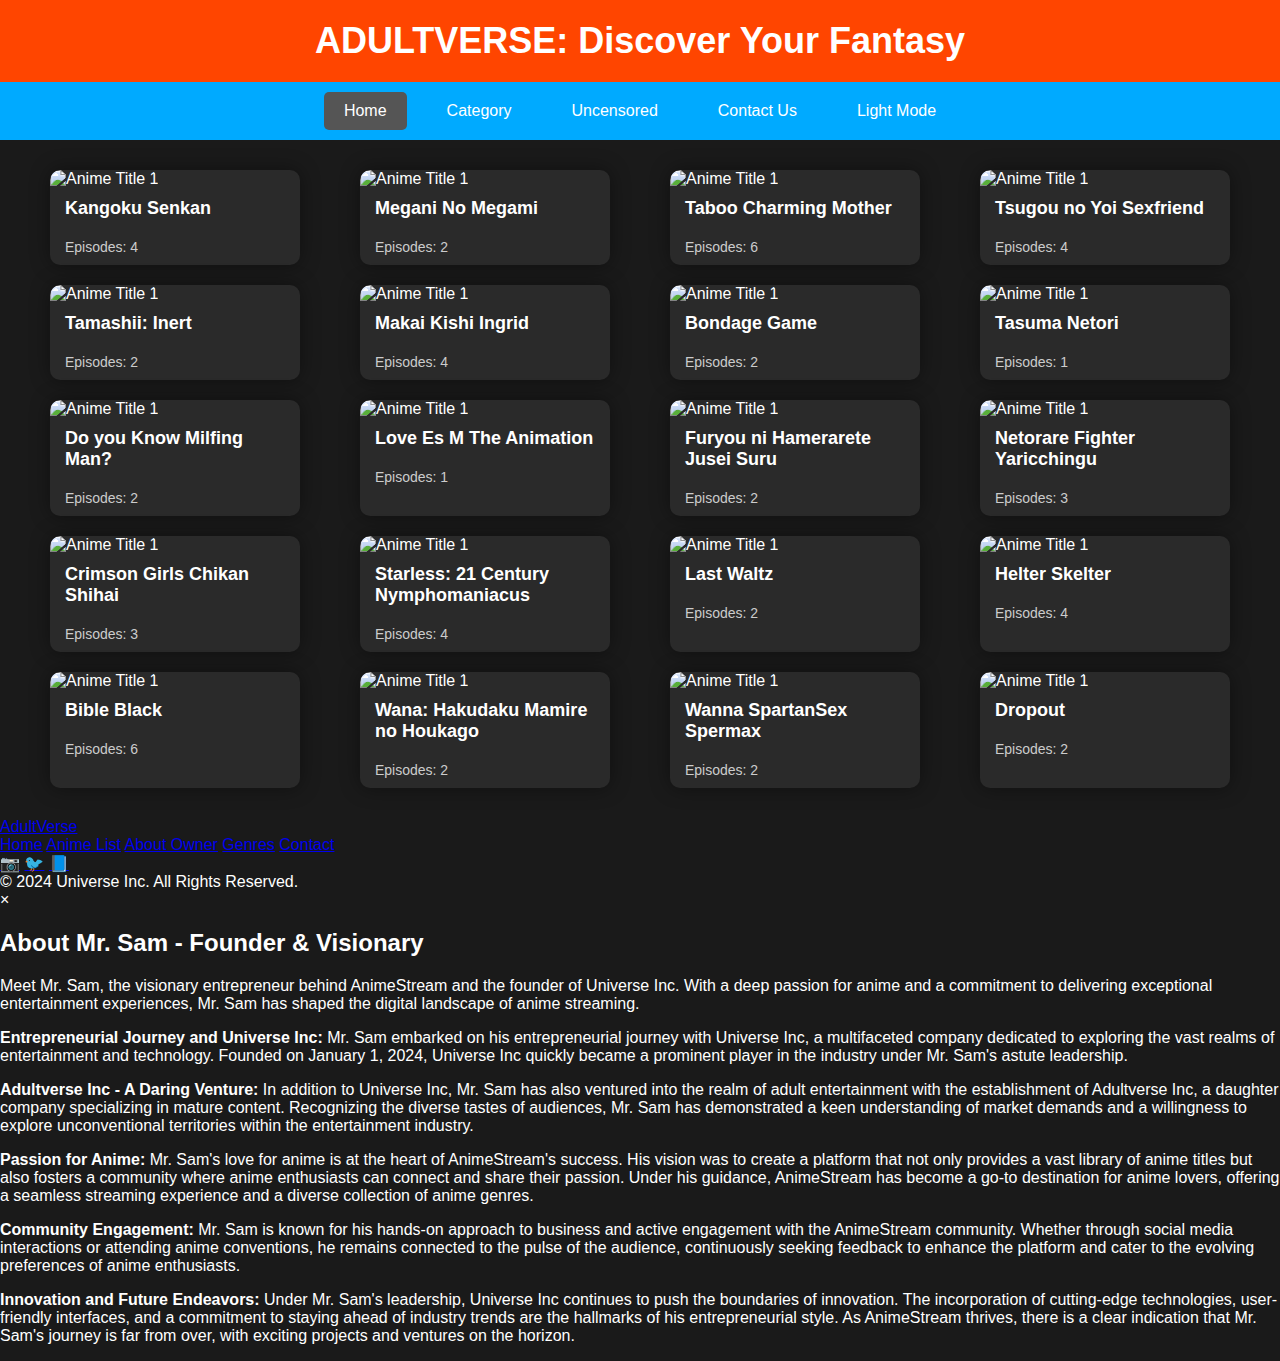
==== index.html @ 8cd019e7 "Update index.html" ====
<!DOCTYPE html>
<html lang="en">
  <head>
    <meta charset="UTF-8" />
    <meta name="viewport" content="width=device-width, initial-scale=1.0" />
    <link rel="stylesheet" href="styles.css" />
    <title>ADULTVERSE</title>
  </head>
  <body>
    <header>
      <h1>ADULTVERSE: Discover Your Fantasy</h1>
    </header>
    <nav>
      <a href="#" style="background-color: #555">Home</a>
      <a href="#">Category</a>
      <a href="#">Uncensored</a>
      <a href="https://adultverse-contact.netlify.app/">Contact Us</a>
      <a class="dark" id="dark-mode" href="#" onclick="togglemode()"
        >Light Mode</a
      >
    </nav>

    <div class="anime-list">
      <!-- Anime Cards -->
      <div class="anime-card" onclick="openEpisodeModal('anime1')">
        <img src="https://geeksoncoffee.com/wp-content/uploads/2020/02/4-.-KangokuSenkan.jpeg" alt="Anime Title 1" class="anime-image" />
        <div class="anime-title">Kangoku Senkan</div>
        <div class="anime-episode">Episodes: 4</div>
      </div>

<!--       <div class="anime-card" onclick="openEpisodeModal('anime2')">
        <img
          src="https://www.onlyhentaistuff.com/contents/videos_screenshots/0/308/preview.jpg"
          alt="Anime Title 1"
          class="anime-image"
        />
        <div class="anime-title">Fela Pure</div>
        <div class="anime-episode">Episodes: 1</div>
      </div> -->

      <div class="anime-card" onclick="openEpisodeModal('anime3')">
        <img
          src="https://encrypted-tbn0.gstatic.com/images?q=tbn:ANd9GcT2Z4GWxVIDCKoZxnJ7k2TAKqs3x3QdNumkmqwXas2v31WjmzHYTFcpNx2dM0aFGhirfdk&usqp=CAU"
          alt="Anime Title 1"
          class="anime-image"
        />
        <div class="anime-title">Megani No Megami</div>
        <div class="anime-episode">Episodes: 2</div>
      </div>

      <div class="anime-card" onclick="openEpisodeModal('anime4')">
        <img
          src="https://i.shoujoramune.com/wp-content/uploads/2017/06/enbo-taboo-charming-mother-ep-1-cover.jpg"
          alt="Anime Title 1"
          class="anime-image"
        />
        <div class="anime-title">Taboo Charming Mother</div>
        <div class="anime-episode">Episodes: 6</div>
      </div>
      <div class="anime-card" onclick="openEpisodeModal('anime5')">
        <img
          src="https://hentaibar.com/contents/videos_screenshots/0/680/preview.jpg"
          alt="Anime Title 1"
          class="anime-image"
        />
        <div class="anime-title">Tsugou no Yoi Sexfriend</div>
        <div class="anime-episode">Episodes: 4</div>
      </div>
      <div class="anime-card" onclick="openEpisodeModal('anime6')">
        <img
          src="https://static6.hentai-img.com/upload/20180329/411/420640/3.gif"
          alt="Anime Title 1"
          class="anime-image"
        />
        <div class="anime-title">Tamashii: Inert</div>
        <div class="anime-episode">Episodes: 2</div>
      </div>
      <div class="anime-card" onclick="openEpisodeModal('anime7')">
        <img
          src="https://uncensoredhentai.xxx/wp-content/uploads/2022/08/cover_makai-kishi-ingrid-1.jpg"
          alt="Anime Title 1"
          class="anime-image"
        />
        <div class="anime-title">Makai Kishi Ingrid</div>
        <div class="anime-episode">Episodes: 4</div>
      </div>
      <div class="anime-card" onclick="openEpisodeModal('anime8')">
        <img
          src="https://www.xanimeporn.com/wp-content/uploads/2015/09/thumb-bondage-game2.jpg"
          alt="Anime Title 1"
          class="anime-image"
        />
        <div class="anime-title">Bondage Game</div>
        <div class="anime-episode">Episodes: 2</div>
      </div>
      <div class="anime-card" onclick="openEpisodeModal('anime9')">
        <img
          src="https://hentaihd.net/wp-content/uploads/2023/10/Tsuma-Netori-Kan-Episode-1-Sample-12.jpg"
          alt="Anime Title 1"
          class="anime-image"
        />
        <div class="anime-title">Tasuma Netori</div>
        <div class="anime-episode">Episodes: 1</div>
      </div>
      <div class="anime-card" onclick="openEpisodeModal('anime10')">
        <img
          src="https://media.hentaifreak.org/do-you-know-the-milfing-man-episode-1.jpg"
          alt="Anime Title 1"
          class="anime-image"
        />
        <div class="anime-title">Do you Know Milfing Man?</div>
        <div class="anime-episode">Episodes: 2</div>
      </div>
      <div class="anime-card" onclick="openEpisodeModal('anime11')">
        <img
          src="https://geeksoncoffee.com/wp-content/uploads/2022/05/Love-es-M-The-Animation.jpg"
          alt="Anime Title 1"
          class="anime-image"
        />
        <div class="anime-title">Love Es M The Animation</div>
        <div class="anime-episode">Episodes: 1</div>
      </div>
<!--       <div class="anime-card" onclick="openEpisodeModal('anime12')">
        <img
          src="https://hentaibar.com/contents/videos_screenshots/0/181/preview_360.mp4.jpg"
          alt="Anime Title 1"
          class="anime-image"
        />
        <div class="anime-title">Ano Danchi no Tsuma-tachi</div>
        <div class="anime-episode">Episodes: 2</div>
      </div> -->
      <div class="anime-card" onclick="openEpisodeModal('anime13')">
        <img
          src="https://hentaibar.com/contents/videos_screenshots/1000/1614/preview_1080p.mp4.jpg"
          alt="Anime Title 1"
          class="anime-image"
        />
        <div class="anime-title">Furyou ni Hamerarete Jusei Suru</div>
        <div class="anime-episode">Episodes: 2</div>
      </div>
      <div class="anime-card" onclick="openEpisodeModal('anime14')">
        <img
          src="https://geeksoncoffee.com/wp-content/uploads/2022/05/Netorare-Fighter-Yaricchingu.jpg"
          alt="Anime Title 1"
          class="anime-image"
        />
        <div class="anime-title">Netorare Fighter Yaricchingu</div>
        <div class="anime-episode">Episodes: 3</div>
      </div>
      <div class="anime-card" onclick="openEpisodeModal('anime15')">
        <img
          src="https://static.hentai-img.com/upload/20120528/4/3894/13.gif"
          alt="Anime Title 1"
          class="anime-image"
        />
        <div class="anime-title">Crimson Girls Chikan Shihai</div>
        <div class="anime-episode">Episodes: 3</div>
      </div>
      <div class="anime-card" onclick="openEpisodeModal('anime16')">
        <img
          src="https://img.xbooru.com//images/432/ef02e02d68f6d1a7cb19176a60d37fec.gif"
          alt="Anime Title 1"
          class="anime-image"
        />
        <div class="anime-title">Starless: 21 Century Nymphomaniacus</div>
        <div class="anime-episode">Episodes: 4</div>
      </div>
      <div class="anime-card" onclick="openEpisodeModal('anime17')">
        <img
          src="https://geeksoncoffee.com/wp-content/uploads/2020/02/9.3-Last-Waltz-HakudakuMamire-no-NatsuGasshuku.jpeg"
          alt="Anime Title 1"
          class="anime-image"
        />
        <div class="anime-title">Last Waltz</div>
        <div class="anime-episode">Episodes: 2</div>
      </div>
      <div class="anime-card" onclick="openEpisodeModal('anime18')">
        <img
          src="https://img3.gelbooru.com/images/18/5d/185de07ce8bae9287b76d96ba28bf6fc.gif"
          alt="Anime Title 1"
          class="anime-image"
        />
        <div class="anime-title">Helter Skelter</div>
        <div class="anime-episode">Episodes: 4</div>
      </div>
      <div class="anime-card" onclick="openEpisodeModal('anime19')">
        <img
          src="https://geeksoncoffee.com/wp-content/uploads/2022/05/Bible-Black.jpg"
          alt="Anime Title 1"
          class="anime-image"
        />
        <div class="anime-title">Bible Black</div>
        <div class="anime-episode">Episodes: 6</div>
      </div>
      <div class="anime-card" onclick="openEpisodeModal('anime20')">
        <img
          src="https://hentaibar.com/contents/videos_screenshots/0/77/preview_360.mp4.jpg"
          alt="Anime Title 1"
          class="anime-image"
        />
        <div class="anime-title">Wana: Hakudaku Mamire no Houkago</div>
        <div class="anime-episode">Episodes: 2</div>
      </div>
      <div class="anime-card" onclick="openEpisodeModal('anime21')">
        <img
          src="https://geeksoncoffee.com/wp-content/uploads/2020/02/5.-Wanna-SpartanSexSpermax.jpeg"
          alt="Anime Title 1"
          class="anime-image"
        />
        <div class="anime-title">Wanna SpartanSex Spermax</div>
        <div class="anime-episode">Episodes: 2</div>
      </div>
      <div class="anime-card" onclick="openEpisodeModal('anime22')">
        <img
          src="https://encrypted-tbn0.gstatic.com/images?q=tbn:ANd9GcTw5wa5J-Tko1kUBcBr1A2EMt4cWrpM7fetYMRxtLgc9rA4l8HIKx0EWjJUx7-SzjrhRqE&usqp=CAU"
          alt="Anime Title 1"
          class="anime-image"
        />
        <div class="anime-title">Dropout</div>
        <div class="anime-episode">Episodes: 2</div>
      </div>
    </div>

    <!-- Episode Modal -->
    <div id="episode-modal" class="modal" style="overflow: hidden">
      <div class="modal-content">
        <span class="close" onclick="closeEpisodeModal()">&times;</span>
        <h2>Select The Episode You Want To Watch:</h2>
        <div id="episode-list" class="episode-list"></div>
      </div>
    </div>

    <!-- Player Modal -->
    <div id="player-modal" class="modal player-modal">
      <span class="close" onclick="closePlayerModal()">&times;</span>
      <iframe
        id="video-frame"
        width="100%"
        height="100%"
        frameborder="0"
        allowfullscreen
      ></iframe>
    </div>
    <footer>
      <div class="footer-content">
        <div class="footer-logo">
          <a href="#" class="footer-link">AdultVerse</a>
        </div>
        <div class="footer-links">
          <a href="https://adultverse.netlify.app/" class="footer-link">Home</a>
          <a href="#" class="footer-link">Anime List</a>
          <a href="#" class="footer-link" onclick="toggleOwnerSection()"
            >About Owner</a
          >
          <a href="#" class="footer-link">Genres</a>
          <a href="https://adultverse-contact.netlify.app/" class="footer-link">Contact</a>
        </div>
        <div class="footer-social">
          <a href="#" class="social-icon">📷</a>
          <a href="#" class="social-icon">🐦</a>
          <a href="#" class="social-icon">📘</a>
        </div>
      </div>
      <div class="footer-copyright">
        &copy; 2024 Universe Inc. All Rights Reserved.
      </div>
    </footer>
   <!-- About Owner Section -->
<div class="owner-section" id="ownerSection">
  <div class="owner-content">
      <span class="close-btn" onclick="toggleOwnerSection()">&times;</span>
      <h2>About Mr. Sam - Founder & Visionary</h2>
      <p>
          Meet Mr. Sam, the visionary entrepreneur behind AnimeStream and the founder of Universe Inc.
          With a deep passion for anime and a commitment to delivering exceptional entertainment experiences,
          Mr. Sam has shaped the digital landscape of anime streaming.
      </p>
      <p>
          <b>Entrepreneurial Journey and Universe Inc:</b>
          Mr. Sam embarked on his entrepreneurial journey with Universe Inc, a multifaceted company dedicated
          to exploring the vast realms of entertainment and technology. Founded on January 1, 2024, Universe Inc
          quickly became a prominent player in the industry under Mr. Sam's astute leadership.
      </p>
      <p>
          <b>Adultverse Inc - A Daring Venture:</b>
          In addition to Universe Inc, Mr. Sam has also ventured into the realm of adult entertainment
          with the establishment of Adultverse Inc, a daughter company specializing in mature content.
          Recognizing the diverse tastes of audiences, Mr. Sam has demonstrated a keen understanding of market
          demands and a willingness to explore unconventional territories within the entertainment industry.
      </p>
      <p>
          <b>Passion for Anime:</b>
          Mr. Sam's love for anime is at the heart of AnimeStream's success. His vision was to create a platform
          that not only provides a vast library of anime titles but also fosters a community where anime enthusiasts
          can connect and share their passion. Under his guidance, AnimeStream has become a go-to destination for anime
          lovers, offering a seamless streaming experience and a diverse collection of anime genres.
      </p>
      <p>
          <b>Community Engagement:</b> 
          Mr. Sam is known for his hands-on approach to business and active engagement with the AnimeStream community.
          Whether through social media interactions or attending anime conventions, he remains connected to the pulse
          of the audience, continuously seeking feedback to enhance the platform and cater to the evolving preferences
          of anime enthusiasts.
      </p>
      <p>
          <b>Innovation and Future Endeavors:</b>
          Under Mr. Sam's leadership, Universe Inc continues to push the boundaries of innovation.
          The incorporation of cutting-edge technologies, user-friendly interfaces, and a commitment to staying ahead
          of industry trends are the hallmarks of his entrepreneurial style. As AnimeStream thrives, there is a clear
          indication that Mr. Sam's journey is far from over, with exciting projects and ventures on the horizon.
      </p>
  </div>
</div>

    <script src="script.js"></script>
  </body>
</html>
---- styles.css ----
body {
  font-family: "Roboto", sans-serif;
  background-color: #1a1a1a; /* Dark background */
  color: #ffffff; /* Light text color */
  margin: 0;
  padding: 0;
}

header {
   /* Vibrant header color */
  color: #ffffff;
  text-align: center;
  padding: 20px;
}

header {
  background-color: #ff4500;
  color: #fff;
  padding: 20px;
  text-align: center;
}

h1 {
  margin: 0;
  font-size: 36px;
}

nav {
  display: flex;
  justify-content: center;
  background-color: #00aaff;
  padding: 10px;
}

nav a {
  color: #fff;
  text-decoration: none;
  padding: 10px 20px;
  margin: 0 10px;
  border-radius: 5px;
  transition: background-color 0.3s;
  font-size: 16px;
}

nav a:hover {
  background-color: #555;
}

.anime-list {
  display: flex;
  flex-wrap: wrap;
  justify-content: space-around;
  margin: 20px;
}

.anime-card {
  width: 250px;
  margin: 10px;
  background-color: #2a2a2a; /* Dark card background */
  border-radius: 10px;
  overflow: hidden;
  box-shadow: 0 0 20px rgba(0, 0, 0, 0.4);
  cursor: pointer;
  transition: transform 0.3s, box-shadow 0.3s;
}

.anime-card:hover {
  transform: scale(1.05);
  box-shadow: 0 0 30px rgba(0, 0, 0, 0.6);
}

.anime-image {
  width: 100%;
  height: 150px; /* Adjust the height as needed */
  object-fit: cover;
  border-top-left-radius: 10px;
  border-top-right-radius: 10px;
}

.anime-title {
  font-size: 18px;
  font-weight: bold;
  padding: 10px 15px;
  color: #ffffff;
}

.anime-episode {
  font-size: 14px;
  padding: 10px 15px;
  color: #cccccc;
}

.modal {
  display: none;
  position: fixed;
  z-index: 1;
  left: 0;
  top: 0;
  width: 100%;
  height: 100%;
  overflow: auto;
  background-color: rgba(0, 0, 0, 0.7);
}

.modal-content {
  background-color: #1a1a1a; /* Dark modal background */
  margin: 10% auto;
  padding: 20px;
  border-radius: 10px;
  position: relative;
  box-shadow: 0 0 20px rgba(0, 0, 0, 0.6);
}

.close {
  position: absolute;
  top: 10px;
  right: 10px;
  font-size: 3rem;
  color: #ffffff;
  cursor: pointer;
}

.episode-list {
  display: flex;
  flex-direction: column;
  align-items: center;
}
.episode-list div {
  width: 40%;
  font-size: 1.4rem;
}

.episode-card {
  width: 80px;
  padding: 10px;
  margin: 5px;
  background-color: #333333; /* Dark episode card background */
  border-radius: 10px;
  text-align: center;
  cursor: pointer;
  transition: background-color 0.2s;
}

.episode-card:hover {
  background-color: #555555; /* Hover background color for episode cards */
}

.player-modal {
  padding: 0;
}
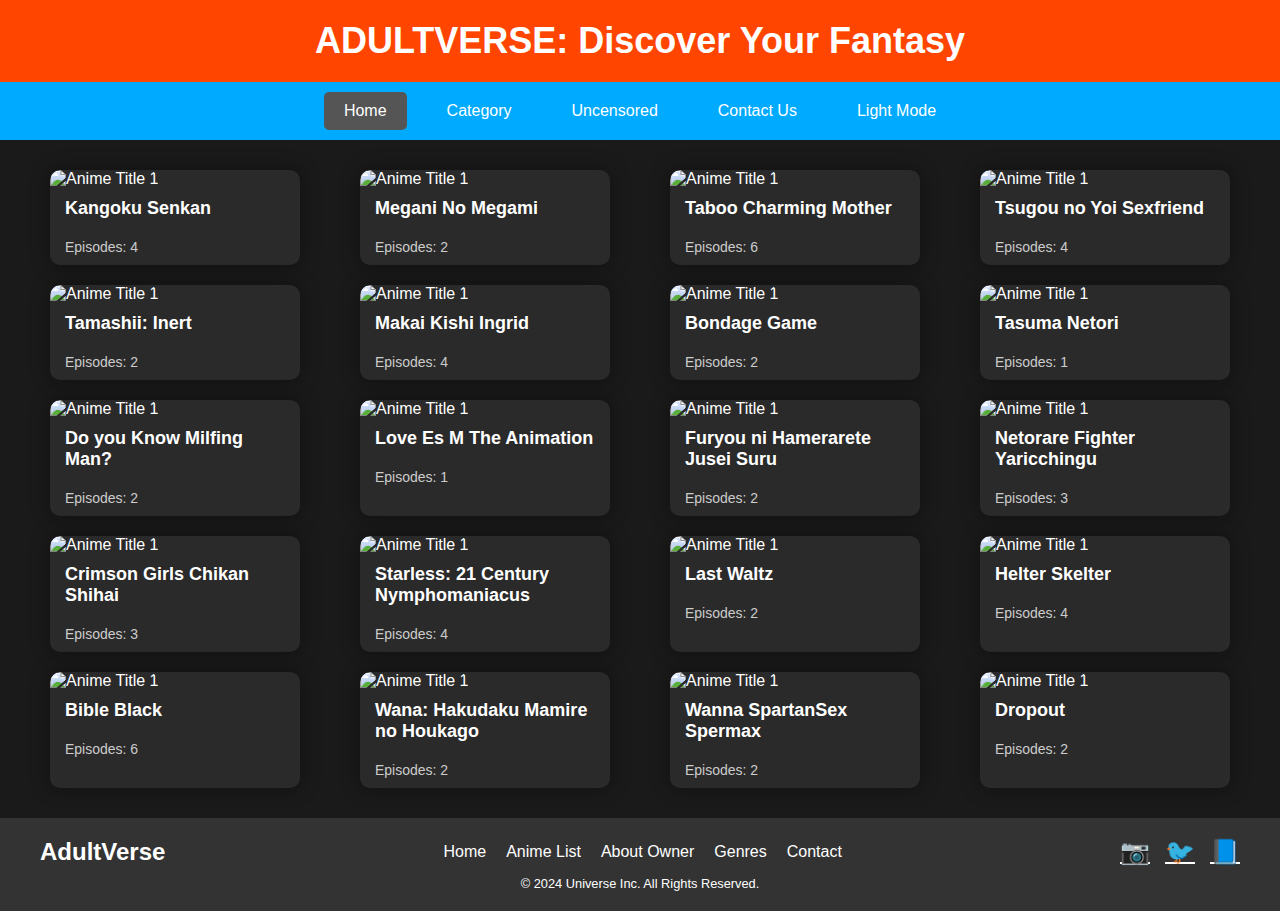
==== commit c1f0db4e: "Update index.html" ====
--- a/index.html
+++ b/index.html
@@ -59,7 +59,7 @@
       </div>
       <div class="anime-card" onclick="openEpisodeModal('anime5')">
         <img
-          src="https://hentaibar.com/contents/videos_screenshots/0/680/preview.jpg"
+          src="https://encrypted-tbn0.gstatic.com/images?q=tbn:ANd9GcRUaJyIGODSlscuvkkQUfcbHoKlfVdHk8PQ3RGbOKcgTxNAzUhtbstEwbQ&s=10"
           alt="Anime Title 1"
           class="anime-image"
         />
--- a/styles.css
+++ b/styles.css
@@ -148,3 +148,90 @@
 .player-modal {
   padding: 0;
 }
+footer {
+  background-color: #333;
+  color: #fff;
+  padding: 20px 0;
+  text-align: center;
+}
+
+.footer-content {
+  display: flex;
+  justify-content: space-between;
+  align-items: center;
+  max-width: 1200px;
+  margin: 0 auto;
+}
+
+.footer-logo {
+  font-size: 1.5rem;
+  font-weight: bold;
+  color: #ff9900;
+  text-decoration: none;
+}
+
+.footer-links {
+  display: flex;
+  gap: 20px;
+}
+
+.footer-link {
+  color: #fff;
+  text-decoration: none;
+  transition: color 0.3s ease-in-out;
+}
+
+.footer-link:hover {
+  color: #ff9900;
+}
+
+.footer-social {
+  display: flex;
+  gap: 15px;
+}
+
+.social-icon {
+  color: #fff;
+  font-size: 1.5rem;
+  transition: color 0.3s ease-in-out;
+}
+
+.social-icon:hover {
+  color: #ff9900;
+}
+
+.footer-copyright {
+  margin-top: 10px;
+  font-size: 0.8rem;
+}
+.owner-section {
+  display: none;
+  position: fixed;
+  top: 0;
+  left: 0;
+  width: 100%;
+  height: 100%;
+  background: rgba(0, 0, 0, 0.8);
+  justify-content: center;
+  align-items: center;
+  z-index: 999;
+}
+
+.owner-content {
+  background: crimson;
+  padding: 20px;
+  border-radius: 5px;
+  max-width: 100%;
+  text-align: left;
+  color: rgb(255, 255, 255);
+  border: 10px solid rgb(142, 142, 142);
+}
+
+.close-btn {
+  position: absolute;
+  top: 10%;
+  right: 20px;
+  cursor: pointer;
+  color: #000000;
+  font-size: 2.3rem;
+}
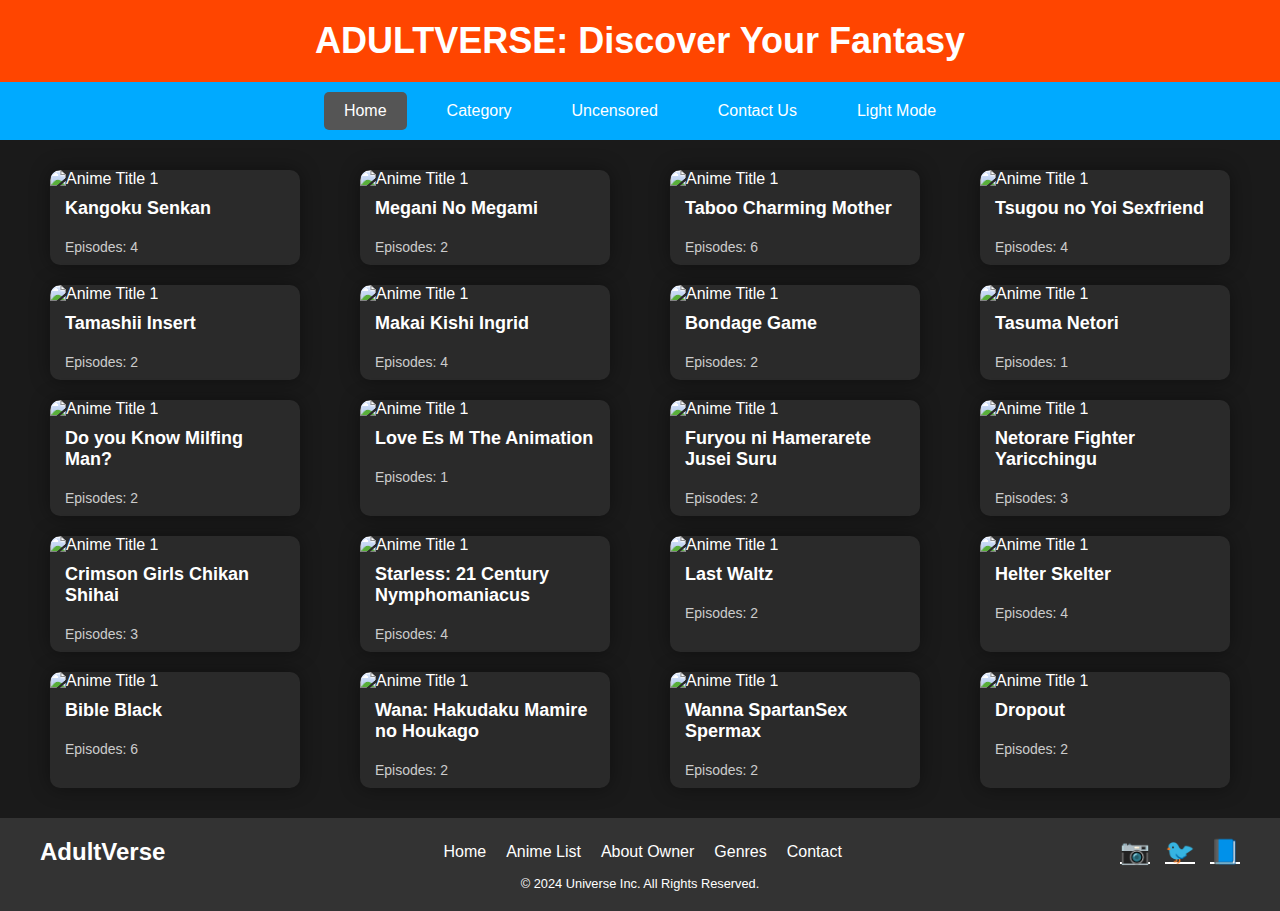
==== commit 0cc70ef5: "Update index.html" ====
--- a/index.html
+++ b/index.html
@@ -23,7 +23,7 @@
     <div class="anime-list">
       <!-- Anime Cards -->
       <div class="anime-card" onclick="openEpisodeModal('anime1')">
-        <img src="https://geeksoncoffee.com/wp-content/uploads/2020/02/4-.-KangokuSenkan.jpeg" alt="Anime Title 1" class="anime-image" />
+        <img src="https://encrypted-tbn0.gstatic.com/images?q=tbn:ANd9GcTs-59XzP99jRsnJ-Qsw4dqCCaepS892XqLIPFS_SPO1TCk_W-P8wi_URE&s=10" alt="Anime Title 1" class="anime-image" />
         <div class="anime-title">Kangoku Senkan</div>
         <div class="anime-episode">Episodes: 4</div>
       </div>
@@ -68,11 +68,11 @@
       </div>
       <div class="anime-card" onclick="openEpisodeModal('anime6')">
         <img
-          src="https://static6.hentai-img.com/upload/20180329/411/420640/3.gif"
-          alt="Anime Title 1"
-          class="anime-image"
-        />
-        <div class="anime-title">Tamashii: Inert</div>
+          src="https://encrypted-tbn0.gstatic.com/images?q=tbn:ANd9GcR1C-CmLVaV21ze3uQ0zRe_r5p9TJthsMDMVf91h1OmVhtL3h3bcOhm6Xk&s=10"
+          alt="Anime Title 1"
+          class="anime-image"
+        />
+        <div class="anime-title">Tamashii Insert</div>
         <div class="anime-episode">Episodes: 2</div>
       </div>
       <div class="anime-card" onclick="openEpisodeModal('anime7')">
@@ -113,7 +113,7 @@
       </div>
       <div class="anime-card" onclick="openEpisodeModal('anime11')">
         <img
-          src="https://geeksoncoffee.com/wp-content/uploads/2022/05/Love-es-M-The-Animation.jpg"
+          src="https://img3.gelbooru.com/images/91/58/9158caa40b0e3beb52587b67108613c9.gif"
           alt="Anime Title 1"
           class="anime-image"
         />
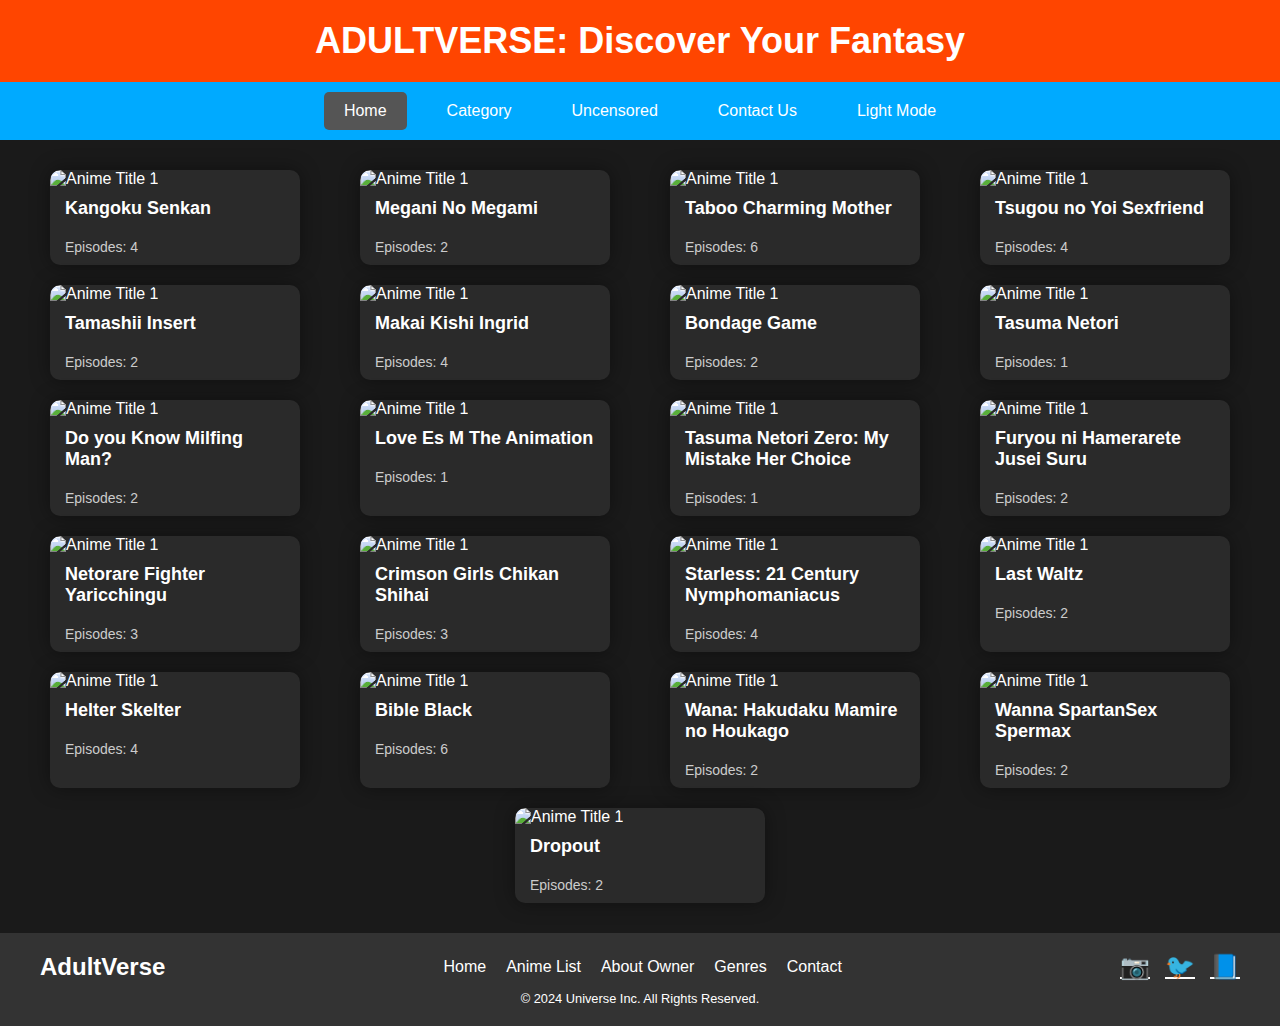
==== commit e311de16: "Update index.html" ====
--- a/index.html
+++ b/index.html
@@ -120,18 +120,18 @@
         <div class="anime-title">Love Es M The Animation</div>
         <div class="anime-episode">Episodes: 1</div>
       </div>
-<!--       <div class="anime-card" onclick="openEpisodeModal('anime12')">
+       <div class="anime-card" onclick="openEpisodeModal('anime12')">
         <img
           src="https://hentaibar.com/contents/videos_screenshots/0/181/preview_360.mp4.jpg"
           alt="Anime Title 1"
           class="anime-image"
         />
-        <div class="anime-title">Ano Danchi no Tsuma-tachi</div>
-        <div class="anime-episode">Episodes: 2</div>
-      </div> -->
+        <div class="anime-title">Tasuma Netori Zero: My Mistake Her Choice</div>
+        <div class="anime-episode">Episodes: 1</div>
+      </div>
       <div class="anime-card" onclick="openEpisodeModal('anime13')">
         <img
-          src="https://hentaibar.com/contents/videos_screenshots/1000/1614/preview_1080p.mp4.jpg"
+          src="https://encrypted-tbn0.gstatic.com/images?q=tbn:ANd9GcTFIRoN3q-ROgOQ0NwDyz_j41qJ_i4H07Dtmtl2HaHckx9olwb-FdRPIAo&s=10"
           alt="Anime Title 1"
           class="anime-image"
         />
@@ -140,7 +140,7 @@
       </div>
       <div class="anime-card" onclick="openEpisodeModal('anime14')">
         <img
-          src="https://geeksoncoffee.com/wp-content/uploads/2022/05/Netorare-Fighter-Yaricchingu.jpg"
+          src="https://cdn2.hentaigifz.com/82528/netorare-fighter-yaricchingu.gif"
           alt="Anime Title 1"
           class="anime-image"
         />
@@ -149,7 +149,7 @@
       </div>
       <div class="anime-card" onclick="openEpisodeModal('anime15')">
         <img
-          src="https://static.hentai-img.com/upload/20120528/4/3894/13.gif"
+          src="https://encrypted-tbn0.gstatic.com/images?q=tbn:ANd9GcSDaFroLp-yQ629OEsQA1zaoBd4lGH7iegZMh-JMBjkySOZRwLdV1LUcns&s=10"
           alt="Anime Title 1"
           class="anime-image"
         />
@@ -158,7 +158,7 @@
       </div>
       <div class="anime-card" onclick="openEpisodeModal('anime16')">
         <img
-          src="https://img.xbooru.com//images/432/ef02e02d68f6d1a7cb19176a60d37fec.gif"
+          src="https://encrypted-tbn0.gstatic.com/images?q=tbn:ANd9GcQlq_p4L9Dos7G3USfOZ86wsNRFqTrKqQ5ibmy21to_0DZpF3Xlz4-N_XY&s=10"
           alt="Anime Title 1"
           class="anime-image"
         />
@@ -167,7 +167,7 @@
       </div>
       <div class="anime-card" onclick="openEpisodeModal('anime17')">
         <img
-          src="https://geeksoncoffee.com/wp-content/uploads/2020/02/9.3-Last-Waltz-HakudakuMamire-no-NatsuGasshuku.jpeg"
+          src="https://encrypted-tbn0.gstatic.com/images?q=tbn:ANd9GcTjeddVkBy5O1P4MyX5S8Bm6Fat9d9xxwcqVftcjDupanjldHKmsto0foiH&s=10"
           alt="Anime Title 1"
           class="anime-image"
         />
@@ -176,7 +176,7 @@
       </div>
       <div class="anime-card" onclick="openEpisodeModal('anime18')">
         <img
-          src="https://img3.gelbooru.com/images/18/5d/185de07ce8bae9287b76d96ba28bf6fc.gif"
+          src="https://encrypted-tbn0.gstatic.com/images?q=tbn:ANd9GcTs1W5D4kty4L9ivKsysRMZYT9vrzZgYSYX7ybYREtrq9QloHDYJQwMs4gv&s=10"
           alt="Anime Title 1"
           class="anime-image"
         />
@@ -185,7 +185,7 @@
       </div>
       <div class="anime-card" onclick="openEpisodeModal('anime19')">
         <img
-          src="https://geeksoncoffee.com/wp-content/uploads/2022/05/Bible-Black.jpg"
+          src="https://encrypted-tbn0.gstatic.com/images?q=tbn:ANd9GcTFJMXzqyEIl7uz2DY6j2qMZZOrO2YpAE4tFUQ0mlTZ7XfXmDEQk2uDqvY&s=10"
           alt="Anime Title 1"
           class="anime-image"
         />
@@ -194,7 +194,7 @@
       </div>
       <div class="anime-card" onclick="openEpisodeModal('anime20')">
         <img
-          src="https://hentaibar.com/contents/videos_screenshots/0/77/preview_360.mp4.jpg"
+          src="https://encrypted-tbn0.gstatic.com/images?q=tbn:ANd9GcRopL-JynUlxeJUv6gA0GUn9s1pmFkkwNG-eZxi_XSXn9ufpPV8ctQwN9c&s=10"
           alt="Anime Title 1"
           class="anime-image"
         />
@@ -203,7 +203,7 @@
       </div>
       <div class="anime-card" onclick="openEpisodeModal('anime21')">
         <img
-          src="https://geeksoncoffee.com/wp-content/uploads/2020/02/5.-Wanna-SpartanSexSpermax.jpeg"
+          src="https://encrypted-tbn0.gstatic.com/images?q=tbn:ANd9GcTT9h4PI-CHtotdgeLNbLEhBkK_lbZQvIbS5Yep0HfBUA54B9PDiBPlFI42&s=10"
           alt="Anime Title 1"
           class="anime-image"
         />
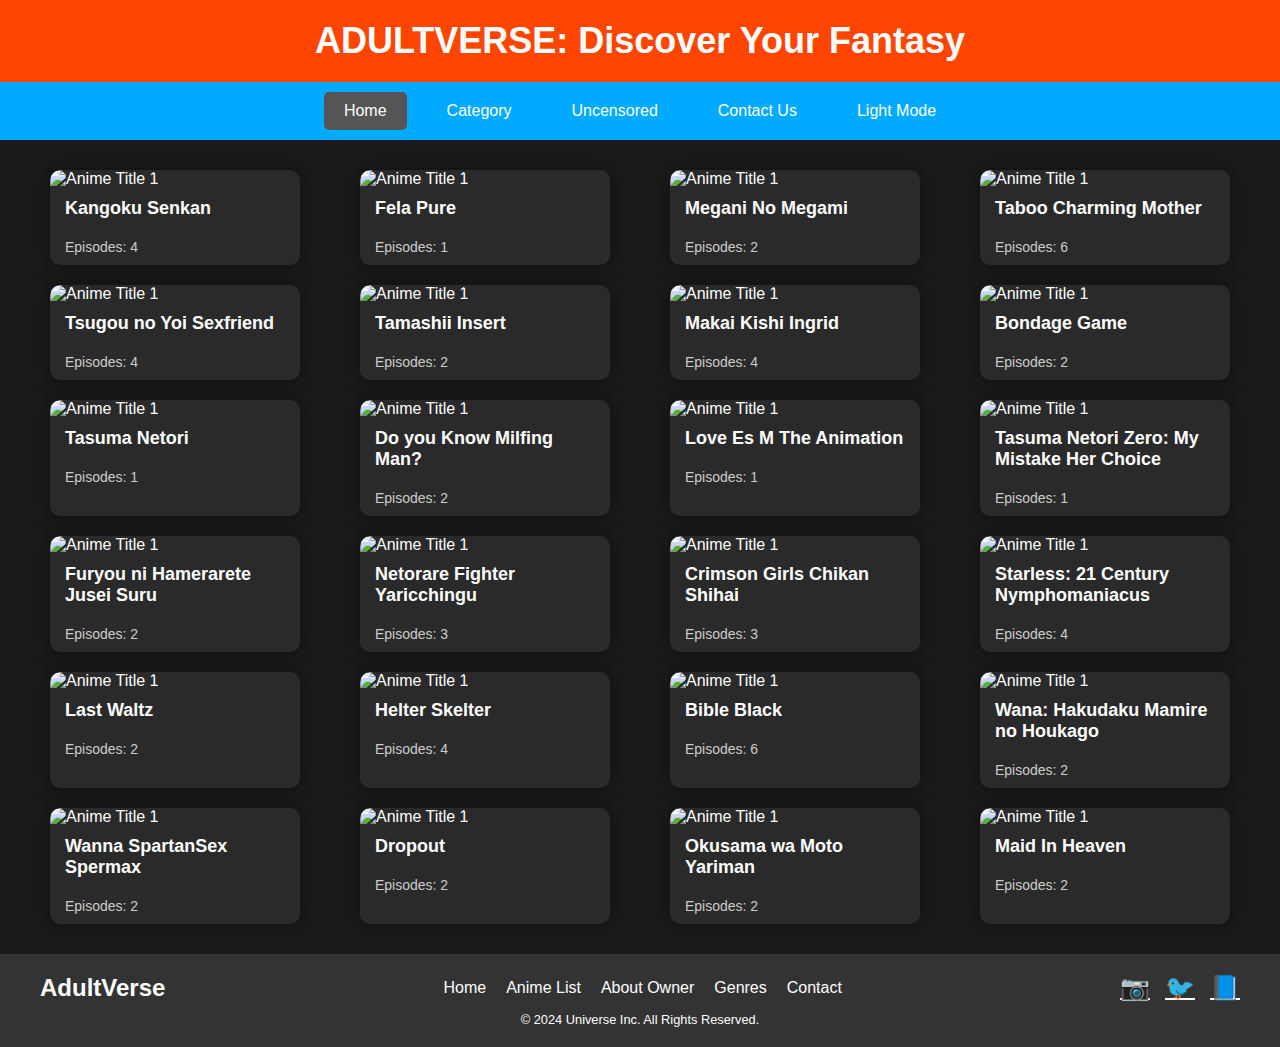
==== commit 39bccf7b: "Update index.html" ====
--- a/index.html
+++ b/index.html
@@ -26,9 +26,9 @@
         <img src="https://encrypted-tbn0.gstatic.com/images?q=tbn:ANd9GcTs-59XzP99jRsnJ-Qsw4dqCCaepS892XqLIPFS_SPO1TCk_W-P8wi_URE&s=10" alt="Anime Title 1" class="anime-image" />
         <div class="anime-title">Kangoku Senkan</div>
         <div class="anime-episode">Episodes: 4</div>
-      </div>
-
-<!--       <div class="anime-card" onclick="openEpisodeModal('anime2')">
+      </div>   
+      
+      <div class="anime-card" onclick="openEpisodeModal('anime2')">
         <img
           src="https://www.onlyhentaistuff.com/contents/videos_screenshots/0/308/preview.jpg"
           alt="Anime Title 1"
@@ -36,7 +36,7 @@
         />
         <div class="anime-title">Fela Pure</div>
         <div class="anime-episode">Episodes: 1</div>
-      </div> -->
+      </div> 
 
       <div class="anime-card" onclick="openEpisodeModal('anime3')">
         <img
@@ -122,7 +122,7 @@
       </div>
        <div class="anime-card" onclick="openEpisodeModal('anime12')">
         <img
-          src="https://hentaibar.com/contents/videos_screenshots/0/181/preview_360.mp4.jpg"
+          src="https://encrypted-tbn0.gstatic.com/images?q=tbn:ANd9GcQzENxoOlVm7E4sqmF2dE7mjYxSL7tcH-jjkGx2bCiL23Bt3mpm7Tu1-QQ&s=10"
           alt="Anime Title 1"
           class="anime-image"
         />
@@ -210,6 +210,7 @@
         <div class="anime-title">Wanna SpartanSex Spermax</div>
         <div class="anime-episode">Episodes: 2</div>
       </div>
+      
       <div class="anime-card" onclick="openEpisodeModal('anime22')">
         <img
           src="https://encrypted-tbn0.gstatic.com/images?q=tbn:ANd9GcTw5wa5J-Tko1kUBcBr1A2EMt4cWrpM7fetYMRxtLgc9rA4l8HIKx0EWjJUx7-SzjrhRqE&usqp=CAU"
@@ -219,6 +220,27 @@
         <div class="anime-title">Dropout</div>
         <div class="anime-episode">Episodes: 2</div>
       </div>
+
+      <div class="anime-card" onclick="openEpisodeModal('anime23')">
+        <img
+          src="https://img.hentaihaven.xxx/images/hh/v/b/s_Okusama-wa-Moto-Yariman.jpg"
+          alt="Anime Title 1"
+          class="anime-image"
+        />
+        <div class="anime-title">Okusama wa Moto Yariman</div>
+        <div class="anime-episode">Episodes: 2</div>
+      </div>
+
+      <div class="anime-card" onclick="openEpisodeModal('anime24')">
+        <img
+          src="https://img.hentaihaven.xxx/images/hh/w/b/s_maid-in-heaven-supers-2.png"
+          alt="Anime Title 1"
+          class="anime-image"
+        />
+        <div class="anime-title">Maid In Heaven</div>
+        <div class="anime-episode">Episodes: 2</div>
+      </div>
+
     </div>
 
     <!-- Episode Modal -->
